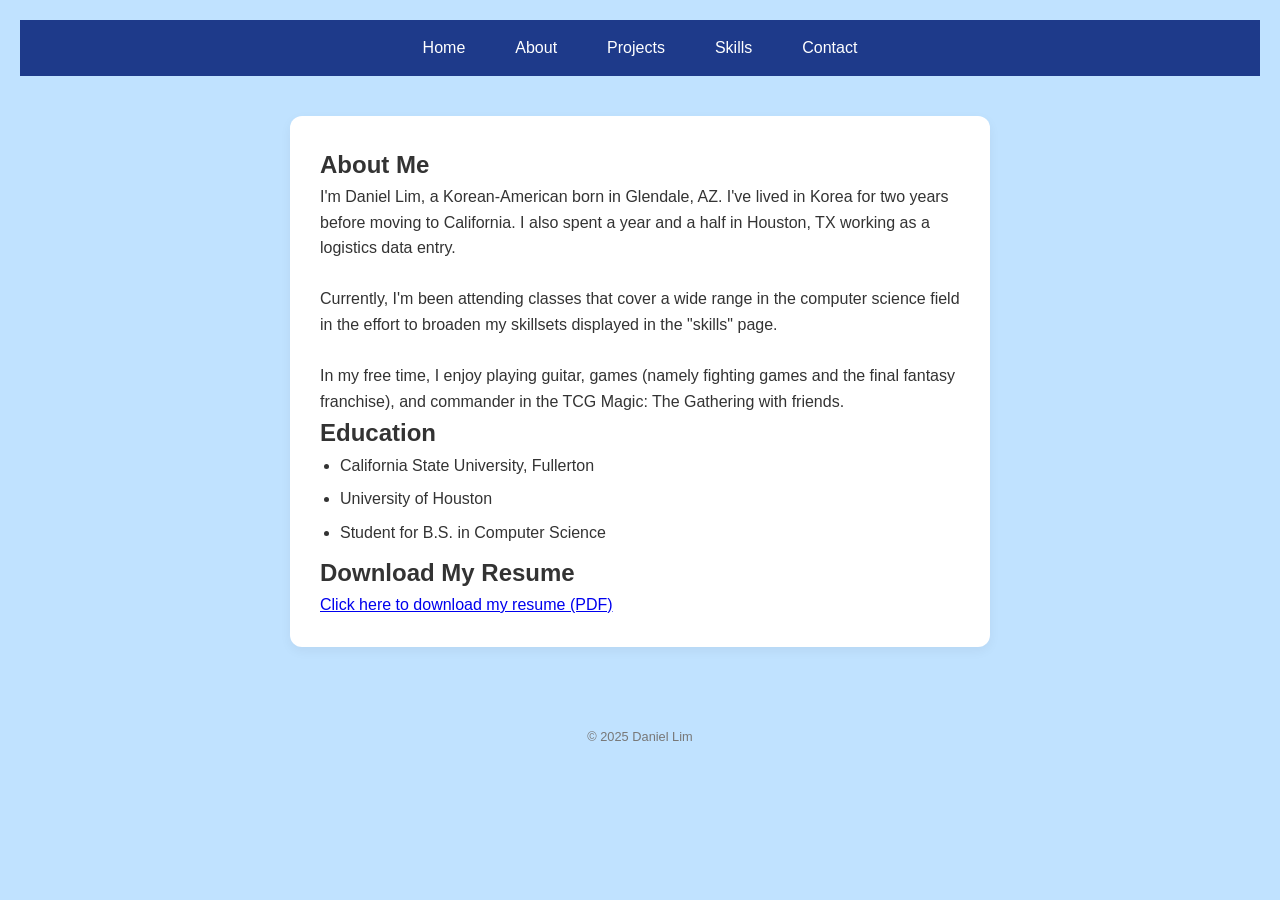
==== about.html @ e9554bb0 "Add files via upload" ====
<!DOCTYPE html>
<html lang="en">
<head>
  <meta charset="UTF-8">
  <meta name="viewport" content="width=device-width, initial-scale=1.0">
  <title>About Me - Daniel Lim</title>
  <link rel="stylesheet" href="css/style.css">
</head>
<body>

  <nav>
    <ul>
      <li><a href="index.html">Home</a></li>
      <li><a href="about.html">About</a></li>
      <li><a href="projects.html">Projects</a></li>
      <li><a href="skills.html">Skills</a></li>
      <li><a href="contact.html">Contact</a></li>
    </ul>
  </nav>

  <main class="centered-section">
    <section>
      <h1>About Me</h1>
      <p>I'm Daniel Lim, a Korean-American born in Glendale, AZ. I've lived in Korea for two years before moving to California. I also spent a year and a half in Houston, TX working as a logistics data entry.</p>
      <br>
      <p>Currently, I'm been attending classes that cover a wide range in the computer science field in the effort to broaden my skillsets displayed in the "skills" page.</p>
      <br>
      <p>In my free time, I enjoy playing guitar, games (namely fighting games and the final fantasy franchise), and commander in the TCG Magic: The Gathering with friends.</p>
      <h2>Education</h2>
      <ul>
        <li>California State University, Fullerton</li>
        <li>University of Houston</li>
        <li>Student for B.S. in Computer Science</li>
      </ul>
      <h2>Download My Resume</h2>
      <p><a href="images/Daniel Lim Resume.pdf" download>Click here to download my resume (PDF)</a></p>
    </section>
  </main>

  <footer>
    <p>&copy; 2025 Daniel Lim</p>
  </footer>

  <script src="js/script.js"></script>
</body>
</html>
---- css/style.css ----
/* Reset default margins */
* {
  margin: 0;
  padding: 0;
  box-sizing: border-box;
}

/* Body styling */
body {
  font-family: 'Poppins', sans-serif;
  line-height: 1.6;
  background-color: #c0e2ff;
  color: #333;
  padding: 20px;
}

/* Navigation bar */
nav ul {
  list-style: none;
  background: #1e3a8a;
  display: flex;
  justify-content: center;
  padding: 0;
}

nav ul li {
  margin: 0 15px;
}

nav ul li a {
  color: white;
  text-decoration: none;
  padding: 15px 10px;
  display: block;
}

nav ul li a:hover {
  background: #3b82f6;
  border-radius: 5px;
}

/* Header */
header {
  text-align: center;
  margin: 40px 0;
}

header img {
  border-radius: 50%;
  margin-top: 20px;
  border: 4px solid white;
  box-shadow: 0 4px 12px rgba(0, 0, 0, 0.15);
}

/* Footer */
footer {
  text-align: center;
  margin-top: 40px;
  font-size: 0.8rem;
  color: #777;
}

/* --- Responsive Design --- */

/* Stack nav items vertically on small screens */
@media (max-width: 768px) {
nav ul {
  flex-direction: column;
  align-items: center;
}

nav ul li {
  margin: 10px 0;
}

main {
  padding: 10px;
}

header img {
  width: 150px;
}

form input, form textarea {
  width: 100%;
}
}

/* --- Animations --- */

/* Fade-in effect */
.fade-in {
opacity: 0;
animation: fadeInAnimation 1.5s forwards;
}

@keyframes fadeInAnimation {
0% { opacity: 0; }
100% { opacity: 1; }
}

/* Hover effect for buttons and links */
button:hover, nav ul li a:hover, a:hover {
transform: scale(1.05);
transition: transform 0.3s ease, background 0.3s ease;
}

/* Button Styling */
button {
  background-color: #1e3a8a;
  color: white;
  border: none;
  padding: 10px 20px;
  font-size: 1rem;
  border-radius: 5px;
  cursor: pointer;
  transition: background-color 0.3s ease;
}

button:hover {
  background-color: #3b82f6;
}

h1, h2, h3, p, img {
  transition: all 0.4s ease;
}

/* Skills list formatting */
ul { 
  padding-left: 20px;     /* adds indentation */
}

ul li {
  margin-bottom: 8px;     /* adds space between items */
}

/* Centered content section */
.centered-section {
  display: flex;
  justify-content: center;
  padding: 40px 20px;
}

.centered-section section {
  max-width: 700px;
  background: white;
  padding: 30px;
  border-radius: 12px;
  box-shadow: 0 4px 12px rgba(0,0,0,0.05);
  transition: all 0.5s ease;
}

.project-card {
  background: white;
  border-radius: 10px;
  box-shadow: 0 4px 12px rgba(0,0,0,0.08);
  padding: 20px;
  margin-bottom: 30px;
  max-width: 800px;
  margin-left: auto;
  margin-right: auto;
  transition: transform 0.3s ease;
}

.project-card:hover {
  transform: scale(1.02);
}

.project-card img {
  width: 100%;
  border-radius: 6px;
  margin-bottom: 15px;
  box-shadow: 0 2px 8px rgba(0,0,0,0.05);
}

iframe {
  border: 1px solid #ccc;
  border-radius: 8px;
  margin-top: 15px;
  box-shadow: 0 2px 8px rgba(0,0,0,0.05);
}

.view-project-btn {
  display: inline-block;
  background-color: #1e3a8a;
  color: white;
  padding: 10px 20px;
  border-radius: 6px;
  text-decoration: none;
  font-weight: bold;
  margin-bottom: 30px;
  transition: background-color 0.3s ease, transform 0.3s ease;
}

.view-project-btn:hover {
  background-color: #3b82f6;
  transform: scale(1.05);
}
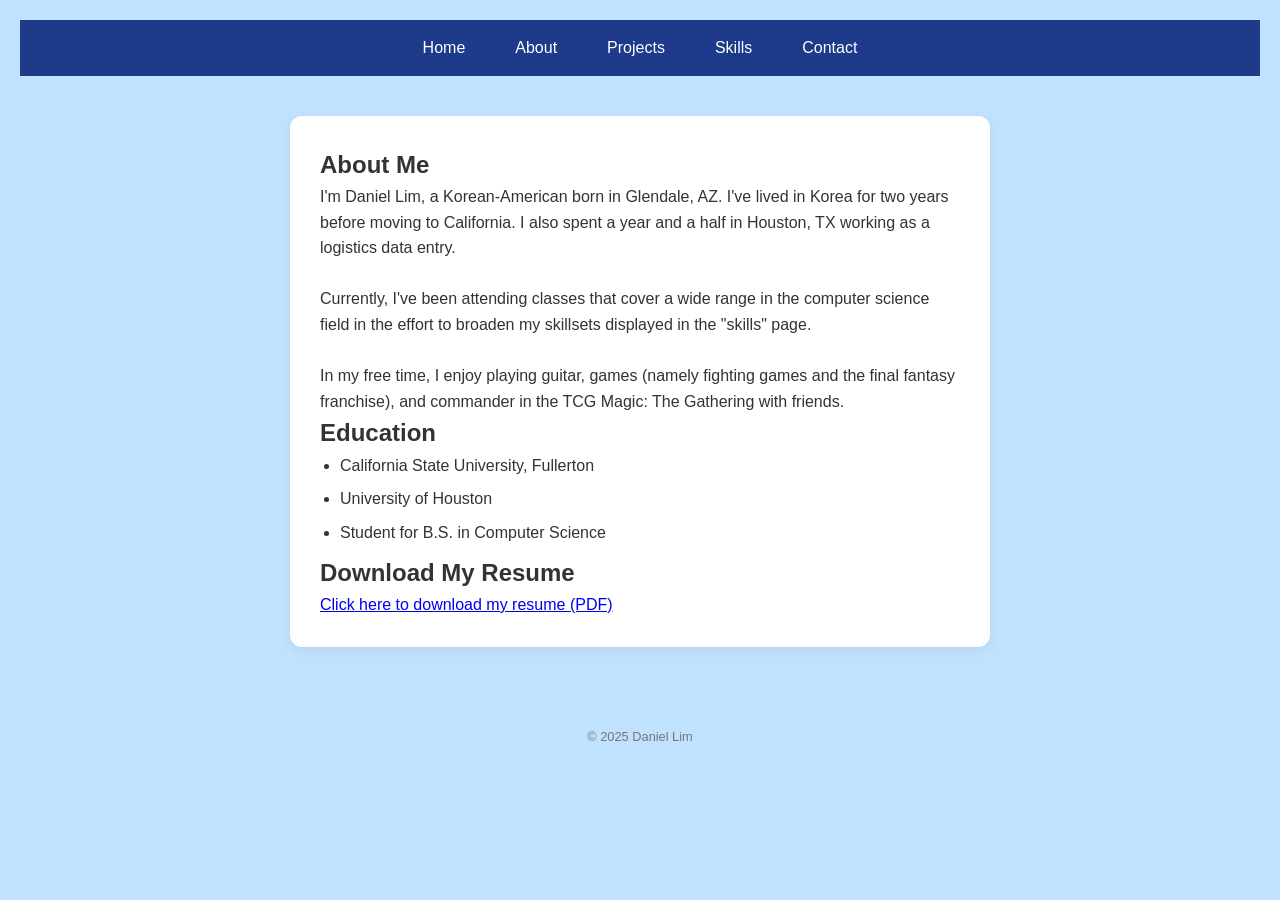
==== commit dadb2964: "Update about.html" ====
--- a/about.html
+++ b/about.html
@@ -23,7 +23,7 @@
       <h1>About Me</h1>
       <p>I'm Daniel Lim, a Korean-American born in Glendale, AZ. I've lived in Korea for two years before moving to California. I also spent a year and a half in Houston, TX working as a logistics data entry.</p>
       <br>
-      <p>Currently, I'm been attending classes that cover a wide range in the computer science field in the effort to broaden my skillsets displayed in the "skills" page.</p>
+      <p>Currently, I've been attending classes that cover a wide range in the computer science field in the effort to broaden my skillsets displayed in the "skills" page.</p>
       <br>
       <p>In my free time, I enjoy playing guitar, games (namely fighting games and the final fantasy franchise), and commander in the TCG Magic: The Gathering with friends.</p>
       <h2>Education</h2>
